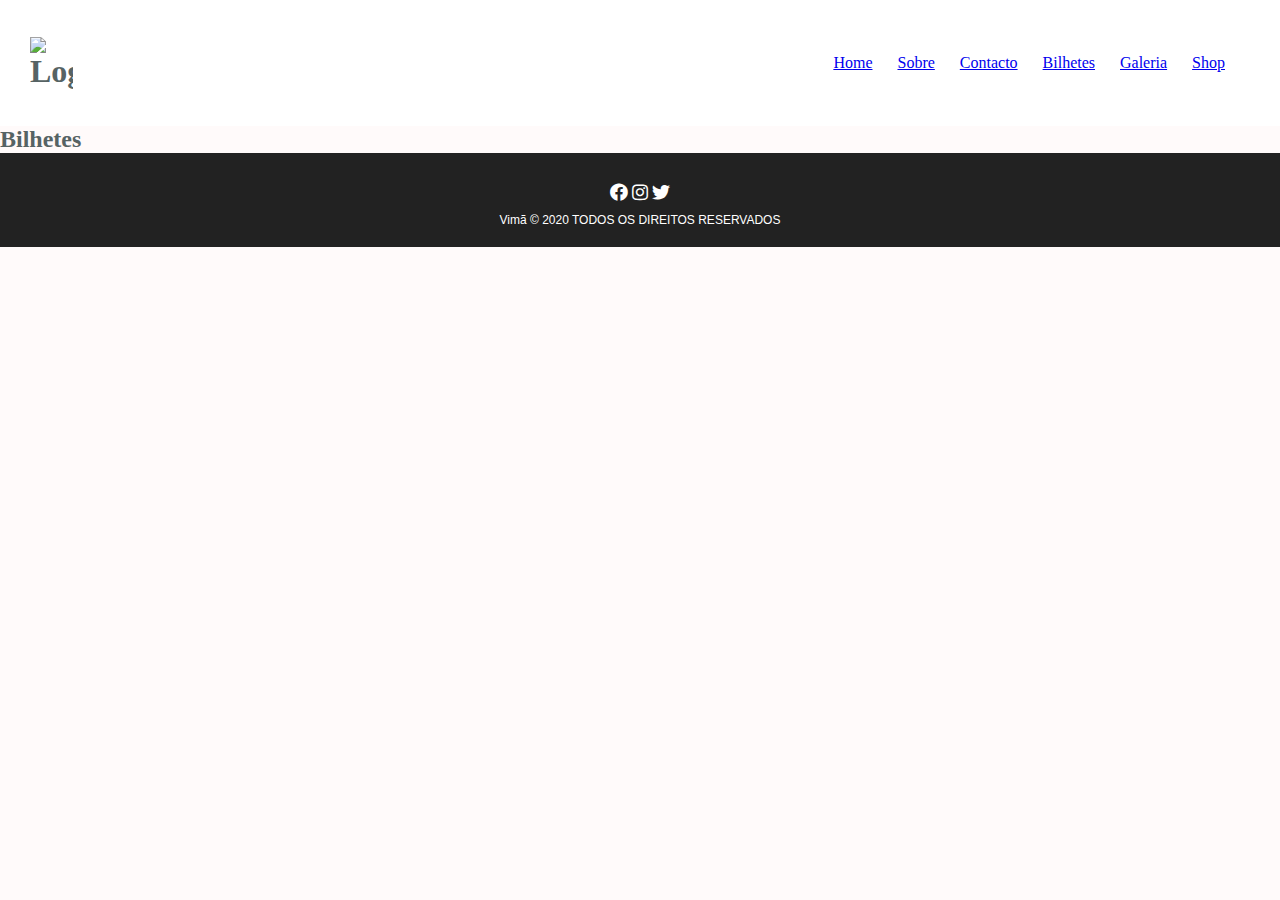
==== pages/bilhetes/index.html @ 9fa7cc41 "feat: Added one more item in shop and added footer on all pages" ====
<!DOCTYPE html>
<html lang="en">
<head>
  <meta charset="UTF-8">
  <meta name="viewport" content="width=device-width, initial-scale=1.0">
  <link rel="stylesheet" href="../../css/global.css">
  <link rel="stylesheet" href="../../css/home.css">
  <link rel="stylesheet" href="https://cdnjs.cloudflare.com/ajax/libs/font-awesome/5.15.1/css/all.min.css">
  <link rel="stylesheet" href="./style.css">
  <title>Sobre</title>
</head>
<body>
  <header id="menu">
    <h1>
      <img src="../../assets/img/Logo_Vimã_horizontal.png" alt="Logo">
    </h1>
    <span>
      <i id ="btn-menu" class="fas fa-bars"></i>
    </span>
    <ul>
      <li>
        <a href="../../index.html">
          Home
        </a>
      </li>
      <li>
        <a href="../sobre/index.html">
          Sobre
        </a>
      </li>
      <li>
        <a href="../contacto/index.html">
          Contacto
        </a>
      </li>
      <li>
        <a href="../bilhetes/index.html">
          Bilhetes
        </a>
      </li>
      <li>
        <a href="../galeria/index.html">
          Galeria
        </a>
      </li>
      <li>
        <a href="../shop/index.html">
          Shop
        </a>
      </li>
    </ul>
  </header>
  <main class="container">
    <h2>
      Bilhetes
    </h2>
  </main>
  <footer>
    <span>
      <i class="fab fa-facebook"></i>
      <i class="fab fa-instagram"></i>
      <i class="fab fa-twitter"></i>
    </span>
    <p>
       Vimã © 2020 TODOS OS DIREITOS RESERVADOS
    </p>
  </footer>
  <script src="../../js/menu.js"></script>
  <script src="./main.js"></script>
</body>
</html>
---- css/global.css ----
@import url("fonts.css");

* {
  margin: 0;
  padding: 0;
  box-sizing: border-box;
}

body {
  background-color: #fffafa;
  color: var(--primary);
  overflow-x: hidden;
}

img {
  max-width: 100%;
}

ul,
li,
ol {
  list-style: none;
}

:root {
  --background: #c1b478;
  --primary: #566364;
}
---- css/home.css ----
@import url("fonts.css");

#menu {
  background-color: #fff;
  width: 100vw;
  height: 14vh;
  display: flex;
  justify-content: space-between;
  align-items: center;
  padding: 10px 30px;
  top: 0;
  position: sticky;
  transition: 0.3s ease-in-out;
}

#menu > h1 > img {
  flex: 2;
  max-width: 50%;
  max-height: 13vh;
}

#menu > span {
  display: flex;
  align-items: center;
  justify-content: center;
}
#menu > span > i {
  font-size: 1.5em;
  z-index: 200;
}

#menu > ul {
  display: flex;
  align-items: center;
  justify-content: center;
}

#menu > ul > li {
  cursor: pointer;
  margin-right: 25px;
}

.menuContainer {
  position: fixed !important;
  display: flex !important;
  flex-direction: column;
  width: 100%;
  height: 100%;
  top: 0;
  left: 0;
  right: 0;
  bottom: 0;
  background-color: rgba(0, 0, 0, 0.9);
  animation: appears 0.3s ease-in-out;
  z-index: 5;
}

.menuContainer > li {
  font-size: 1.5em;
  color: #fff;
  margin: 20px 0;
}

.disappears {
  animation: disappears 0.3s ease-in-out;
}

#btn-menu {
  transition: 0.4s;
}

@keyframes appears {
  from {
    opacity: 0;
  }
  to {
    opacity: 1;
  }
}

@keyframes disappears {
  from {
    opacity: 1;
  }
  to {
    opacity: 0;
  }
}

#banner {
  background: url("../assets/img/castelo.jpeg") no-repeat center center fixed;
  -webkit-background-size: cover;
  -moz-background-size: cover;
  -o-background-size: cover;
  background-size: cover;
  height: calc(100vh - 14vh);
  display: flex;
  justify-content: center;
  align-self: center;
}

.fontBanner {
  color: #333;
  font-size: 2.5em;
  font-family: Cardinal;
}

#map {
  display: flex;
  justify-content: center;
  align-items: center;
  flex-direction: column;
  background-color: var(--background);
  min-height: 50vh;
  padding: 10px 20px;
}

#map > h2 {
  text-align: center;
  font-family: Cardinal;
  font-size: 3em;
  color: #333;
  margin-bottom: 50px;
}

#map-content {
  height: 100%;
  display: grid;
  grid-gap: 10px;
  width: 60%;
  margin: 0 auto;
}

#map-content > div {
  color: #fff;
  text-align: center;
  display: flex;
  justify-content: center;
  align-items: center;
  max-width: 600px;
}

#map-img {
  border: 5px solid var(--primary);
  border-radius: 10px;
}

@media screen and (max-width: 900px) {
  #menu > ul {
    display: none;
  }
}
@media screen and (min-width: 900px) {
  #menu > ul {
    display: flex;
  }
  #menu > span {
    display: none;
  }
  #map-content {
    display: grid;
    grid-template-columns: 1fr 1fr;
    font-size: 1.5em;
  }
}

footer {
  width: 100%;
  background-color: #222;
  color: #fff;
  display: flex;
  justify-content: center;
  align-self: center;
  flex-direction: column;
  text-align: center;
  padding: 20px;
}

footer > span {
  padding: 10px;
}

footer > span > i {
  cursor: pointer;
  font-size: 18px;
  transition: 0.2s ease-in-out;
}

footer > span > i:hover {
  font-size: 20px;
}

footer > p {
  font: 12px sans-serif;
}
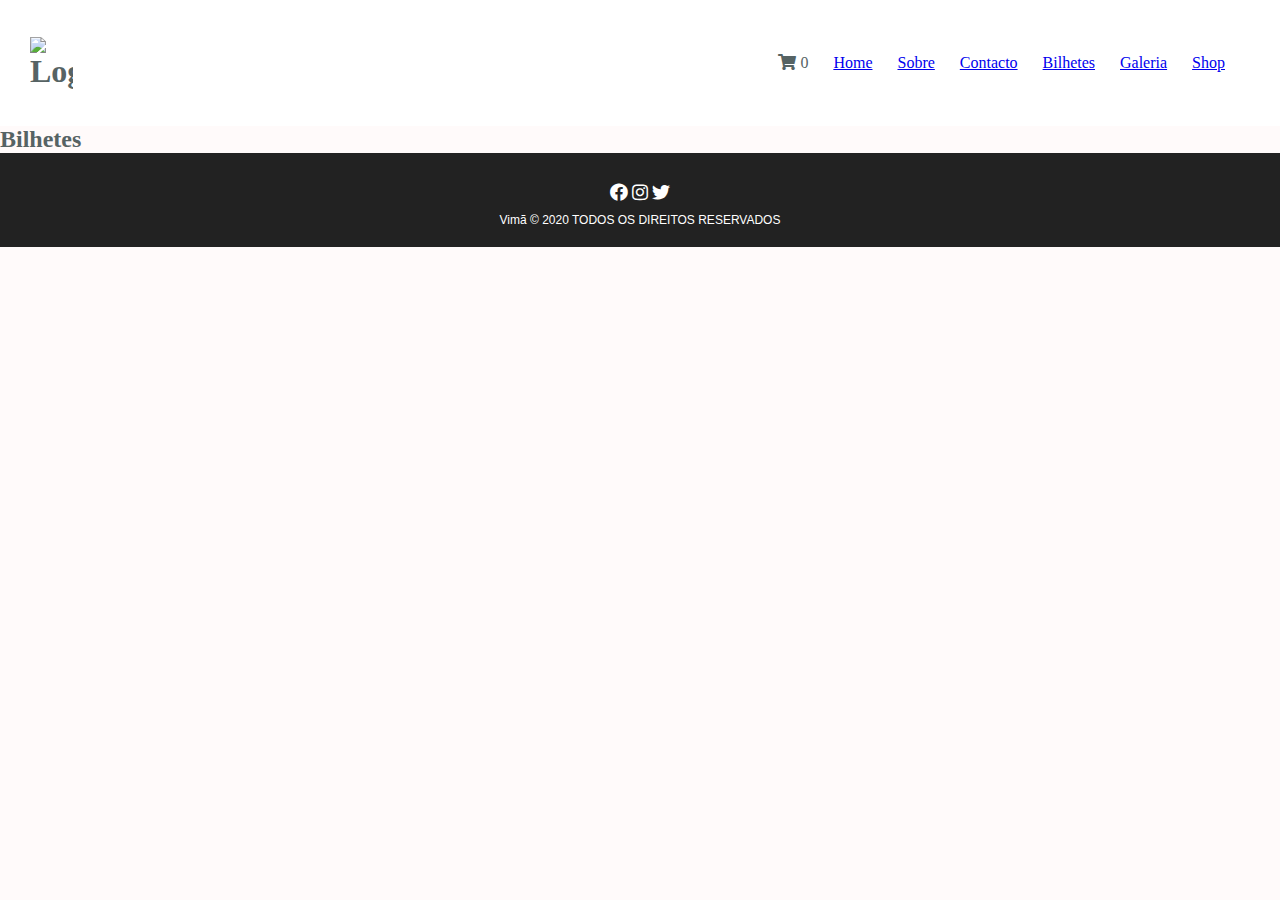
==== commit 4d6e81ec: "feat: Added cart into all pages" ====
--- a/pages/bilhetes/index.html
+++ b/pages/bilhetes/index.html
@@ -15,9 +15,17 @@
       <img src="../../assets/img/Logo_Vimã_horizontal.png" alt="Logo">
     </h1>
     <span>
+      <span class="chart">
+        <i class="fas fa-shopping-cart"></i>
+        <span class="badge">0</span>
+      </span>
       <i id ="btn-menu" class="fas fa-bars"></i>
     </span>
     <ul>
+      <li class="chart">
+        <i class="fas fa-shopping-cart"></i>
+        <span class="badge">0</span>
+      </li>
       <li>
         <a href="../../index.html">
           Home
@@ -66,6 +74,7 @@
     </p>
   </footer>
   <script src="../../js/menu.js"></script>
+  <script src="../../js/chart.js"></script>
   <script src="./main.js"></script>
 </body>
 </html>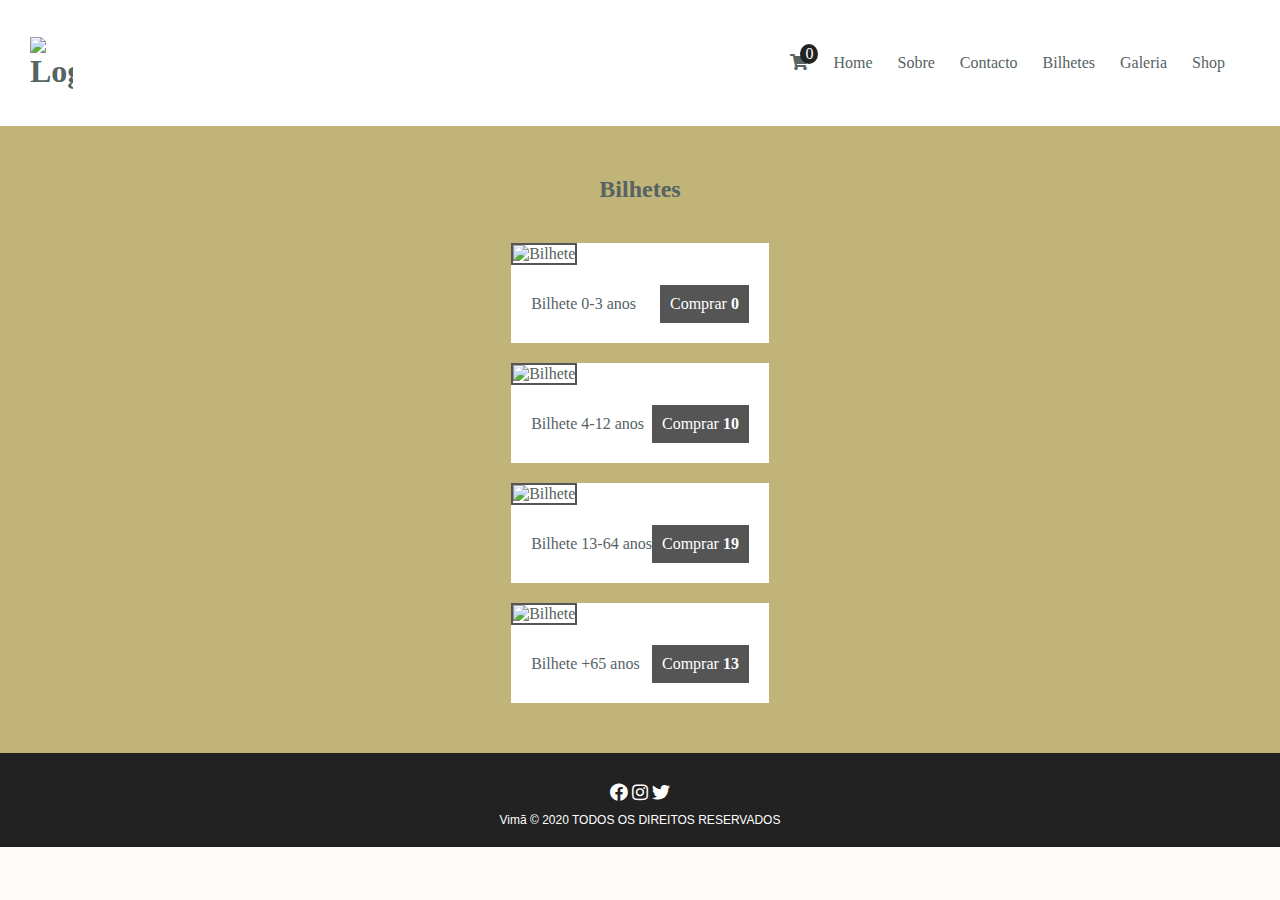
==== commit 41b27e9d: "fix: Added more tickets to ticket shop" ====
--- a/pages/bilhetes/index.html
+++ b/pages/bilhetes/index.html
@@ -7,6 +7,7 @@
   <link rel="stylesheet" href="../../css/home.css">
   <link rel="stylesheet" href="https://cdnjs.cloudflare.com/ajax/libs/font-awesome/5.15.1/css/all.min.css">
   <link rel="stylesheet" href="./style.css">
+  <link rel="stylesheet" href="https://cdnjs.cloudflare.com/ajax/libs/font-awesome/5.15.1/css/all.min.css">
   <title>Sobre</title>
 </head>
 <body>
@@ -59,9 +60,13 @@
     </ul>
   </header>
   <main class="container">
-    <h2>
-      Bilhetes
-    </h2>
+    <section class="ticket-content">
+      <h2>
+        Bilhetes
+      </h2>
+      <ul class="ticket-list">
+      </ul>
+    </section>
   </main>
   <footer>
     <span>
@@ -73,8 +78,9 @@
        Vimã © 2020 TODOS OS DIREITOS RESERVADOS
     </p>
   </footer>
+  <script src="https://cdn.jsdelivr.net/npm/sweetalert2@10"></script>
   <script src="../../js/menu.js"></script>
-  <script src="../../js/chart.js"></script>
+  <script src="../../js/cart.js"></script>
   <script src="./main.js"></script>
 </body>
 </html>--- a/css/global.css
+++ b/css/global.css
@@ -22,7 +22,165 @@
   list-style: none;
 }
 
+a {
+  text-decoration: none;
+  color: var(--primary);
+}
+a:hover {
+  border-bottom: 2px solid var(--primary);
+}
+
 :root {
   --background: #c1b478;
   --primary: #566364;
 }
+
+.chart {
+  position: relative;
+  margin-right: 10px;
+}
+
+.chart .badge {
+  position: absolute;
+  top: -10px;
+  right: -10px;
+  padding: 1px 5px;
+  border-radius: 50%;
+  background: #222;
+  color: white;
+}
+
+.appears {
+  position: fixed !important;
+  display: flex !important;
+  flex-direction: column;
+  justify-content: center;
+  align-items: center;
+  width: 100%;
+  height: 100%;
+  top: 0;
+  left: 0;
+  right: 0;
+  bottom: 0;
+  background-color: rgba(0, 0, 0, 0.9);
+  animation: appears 0.3s ease-in-out;
+  z-index: 5;
+}
+
+.disappears {
+  animation: disappears 0.3s ease-in-out;
+}
+
+@keyframes appears {
+  from {
+    opacity: 0;
+  }
+  to {
+    opacity: 1;
+  }
+}
+
+@keyframes disappears {
+  from {
+    opacity: 1;
+  }
+  to {
+    opacity: 0;
+  }
+}
+
+.chart-content {
+  z-index: 15;
+  background-color: #fff;
+  display: grid;
+
+  grid-template-areas:
+    "hea hea clo"
+    "lis lis lis"
+    "foo foo foo";
+  grid-template-rows: 40px 1fr 50px;
+  grid-template-columns: 1fr 1fr 50px;
+}
+
+.chart-content > .chart-header {
+  grid-area: hea;
+  padding: 0 10px;
+  font-size: 1.1em;
+  font-weight: bold;
+  display: flex;
+  align-items: center;
+}
+
+.chart-content > .chart-close {
+  grid-area: clo;
+  color: #333;
+  display: flex;
+  align-items: center;
+  justify-content: center;
+  cursor: pointer;
+}
+
+.chart-content > .chart-list {
+  display: flex;
+  grid-area: lis;
+  padding: 10px;
+  overflow-y: scroll;
+  box-shadow: inset 0px 11px 8px -10px #ccc, inset 0px -11px 8px -10px #ccc;
+}
+.chart-content > .chart-list > ul {
+  width: 100%;
+}
+
+.chart-content > .chart-list > ul > li {
+  margin: 10px 0;
+  border-bottom: 1px solid #777;
+  display: flex;
+  justify-content: space-between;
+}
+
+.chart-content > .chart-footer {
+  grid-area: foo;
+  display: flex;
+  align-items: center;
+  justify-content: space-between;
+  padding: 0 10px;
+}
+
+.chart-content > .chart-footer > .cart-finish {
+  background-color: #444;
+  color: #fff;
+  padding: 10px;
+  cursor: pointer;
+}
+
+@media screen and (max-width: 700px) {
+  .chart-content {
+    top: 0;
+    bottom: 0;
+    left: 0;
+    right: 0;
+    position: fixed !important;
+  }
+}
+
+@media screen and (max-width: 1900px) {
+  .chart-content {
+    margin: 0 auto;
+    min-width: 500px;
+    min-height: 500px;
+    position: fixed !important;
+  }
+}
+
+.sucess-modal {
+  display: none; /* Hidden by default */
+  position: fixed; /* Stay in place */
+  z-index: 20; /* Sit on top */
+  left: 0;
+  top: 0;
+  width: 100%; /* Full width */
+  height: 100%; /* Full height */
+  overflow: auto; /* Enable scroll if needed */
+  background-color: rgb(0, 0, 0); /* Fallback color */
+  background-color: rgba(0, 0, 0, 0.4); /* Black w/ opacity */
+}
--- a/css/home.css
+++ b/css/home.css
@@ -11,6 +11,7 @@
   top: 0;
   position: sticky;
   transition: 0.3s ease-in-out;
+  z-index: 5;
 }
 
 #menu > h1 > img {
@@ -20,12 +21,19 @@
 }
 
 #menu > span {
-  display: flex;
-  align-items: center;
-  justify-content: center;
-}
+  padding: 20px;
+  display: flex;
+  align-items: center;
+  justify-content: space-between;
+}
+
 #menu > span > i {
   font-size: 1.5em;
+  margin-right: 15px;
+  margin-left: 10px;
+}
+
+#btn-menu {
   z-index: 200;
 }
 
@@ -53,12 +61,16 @@
   background-color: rgba(0, 0, 0, 0.9);
   animation: appears 0.3s ease-in-out;
   z-index: 5;
+  color: #fff;
 }
 
 .menuContainer > li {
   font-size: 1.5em;
-  color: #fff;
   margin: 20px 0;
+}
+
+.menuContainer > li > a {
+  color: #fff;
 }
 
 .disappears {
@@ -140,6 +152,10 @@
   max-width: 600px;
 }
 
+#map-content > .chart {
+  display: none;
+}
+
 #map-img {
   border: 5px solid var(--primary);
   border-radius: 10px;
@@ -147,6 +163,9 @@
 
 @media screen and (max-width: 900px) {
   #menu > ul {
+    display: none;
+  }
+  .menuContainer > .chart {
     display: none;
   }
 }
--- a/pages/bilhetes/style.css
+++ b/pages/bilhetes/style.css
@@ -0,0 +1,39 @@
+.container {
+  background-color: var(--background);
+  padding: 20px;
+  display: flex;
+  align-items: center;
+  justify-content: center;
+}
+
+.ticket-content {
+  padding: 10px;
+}
+
+.ticket-content > h2 {
+  font-size: 1.5em;
+  text-align: center;
+  padding: 20px 0;
+}
+.ticket-content > ul > li > img {
+  border: 2px solid #555;
+}
+
+.ticket-footer {
+  padding: 20px;
+  display: flex;
+  justify-content: space-between;
+  align-items: center;
+}
+
+.buy-btn-content {
+  background-color: #555;
+  color: #fff;
+  padding: 10px;
+  cursor: pointer;
+}
+
+.ticket-list > li {
+  background-color: #fff;
+  margin: 20px;
+}
